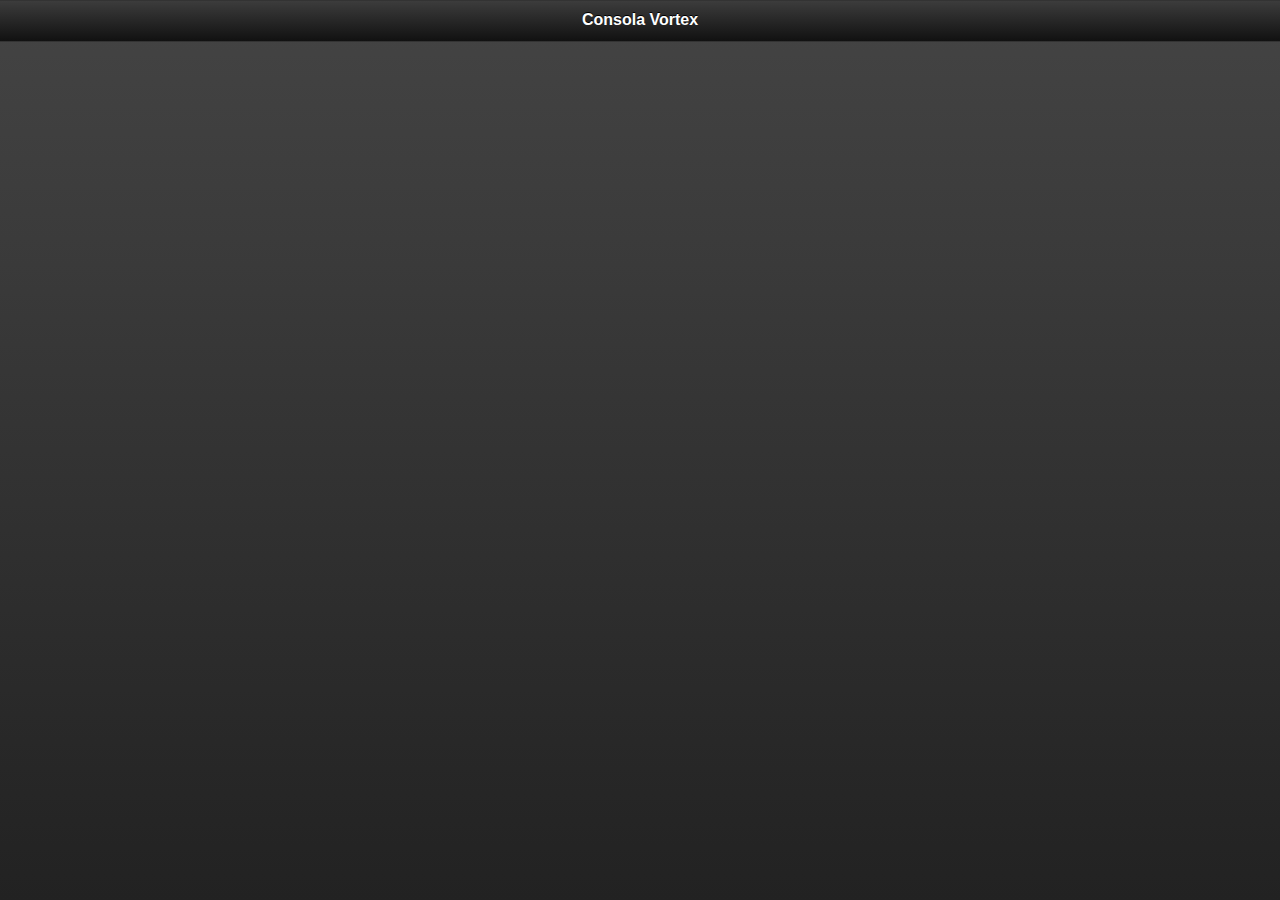
==== Consola.html @ 68f47534 "2_3_Enviar y recibir mensajes basico" ====
<!DOCTYPE HTML>
<html>
	<head>
		<meta http-equiv="Content-Type" content="text/html; charset=UTF-8">    
        <meta name="viewport" content="width=device-width, initial-scale=1">
        <link rel="stylesheet" href="Consola.css" />
        <link rel="stylesheet" href="jquery.mobile-1.3.2/jquery.mobile-1.3.2.min.css" />
        <title>Vortex Commander</title>
	</head>
	
	<body>	
        <div data-role="page" id="pantalla_consola" data-theme="a">
            <div data-role="header">
                <h1>Consola Vortex</h1>
            </div>
        
            <div id="contenido" data-role="content" >	    
            </div>
        </div>
        
        <div id="plantillas">
                <div id="plantilla_consola" class="consola">
                    <form>
                        <label for="txt_filtro_entrada">Filtro de Entrada</label>
                        <textarea id="txt_filtro_entrada" rows="8" cols="40"></textarea>
                        <input id="btn_actualizar_filtro_entrada" type="button" value="Aplicar Filtro">
                    </form>                    
                    <form>
                        <label for="txt_filtro_salida">Filtro de Salida</label>
                        <textarea id="txt_filtro_salida" rows="8" cols="40"></textarea>
                    </form>
                    <form>
                        <label for="txt_mensajes_entrantes">Mensajes Recibidos</label>
                        <textarea id="txt_mensajes_entrantes" rows="20" cols="40"></textarea>
                    </form> 
                    <form>
                        <label for="txt_mensaje_para_enviar">Enviar</label>
                        <textarea id="txt_mensaje_para_enviar" rows="8" cols="40"></textarea>
                        <input id="btn_enviar_mensaje" type="button" value="->">
                    </form>                     
                </div>   
        </div>  
    </body>    
    <script type="text/javascript" src="jquery-1.10.2.min.js"></script> 
    <script src="jquery.mobile-1.3.2/jquery.mobile-1.3.2.min.js"></script>
    <script type="text/javascript" src="VortexJS/Vortex.js"></script>
    <script type="text/javascript" src="VortexJS/FiltrosYTransformaciones.js"></script>
    <script type="text/javascript" src="VortexJS/NodoClienteHTTP.js"></script> 
    <script type="text/javascript" src="VortexJS/GeneradorDeIdMensaje.js"></script> 
    <script type="text/javascript" src="VortexJS/NodoClienteHTTP.js"></script> 
    <script type="text/javascript" src="VortexJS/NodoMultiplexor.js"></script> 
    <script type="text/javascript" src="VortexJS/NodoPortalBidi.js"></script> 
    <script type="text/javascript" src="VortexJS/NodoPortalBidiMonoFiltro.js"></script> 
    <script type="text/javascript" src="VortexJS/NodoRouter.js"></script> 
    <script type="text/javascript" src="VortexJS/PataConectora.js"></script> 
    <script type="text/javascript" src="VortexJS/Canal.js"></script> 
    <script type="text/javascript" src="VortexJS/NodoPortalConCanal.js"></script> 
    <script type="text/javascript" src="VortexJS/NodoPortalBidiMonoFiltroConCanal.js"></script> 
    <script type="text/javascript" src="VortexJS/NodoConectorSocket.js"></script>
    
    <script type="text/javascript" src="Consola.js"></script> 
    <script type="text/javascript" src="Launcher.js"></script> 
    <script type="text/javascript" src="phonegap.js"></script>
</html>
---- Consola.css ----
#plantillas{
    display:none;
}

.textarea_con_error{
    background-color:red;
}
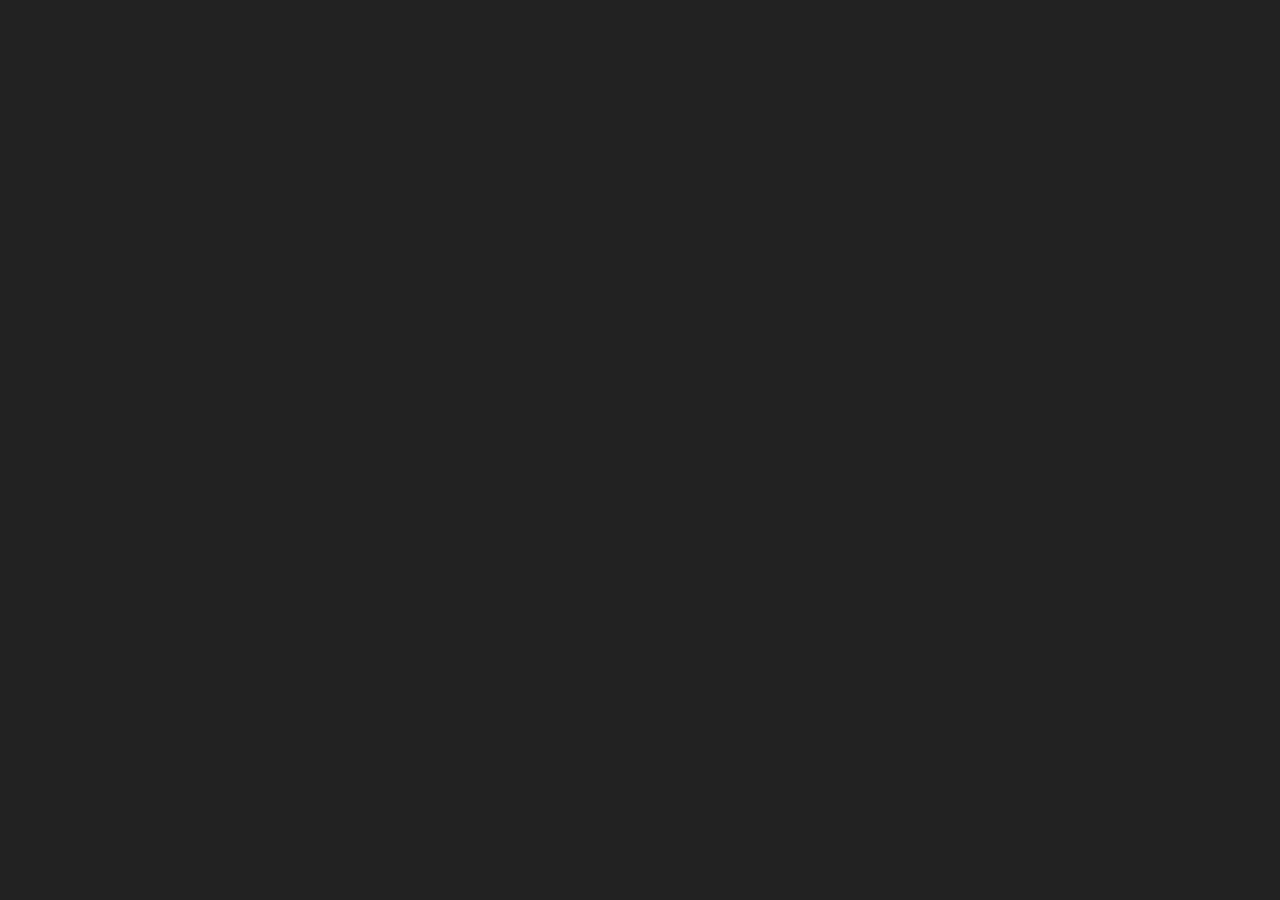
==== commit 07bef6b2: "6_Filtros_en_paneles_desplegables" ====
--- a/Consola.html
+++ b/Consola.html
@@ -5,40 +5,43 @@
         <meta name="viewport" content="width=device-width, initial-scale=1">
         <link rel="stylesheet" href="Consola.css" />
         <link rel="stylesheet" href="jquery.mobile-1.3.2/jquery.mobile-1.3.2.min.css" />
-        <title>Vortex Commander</title>
+        <title>Consola</title>
 	</head>
 	
 	<body>	
         <div data-role="page" id="pantalla_consola" data-theme="a">
+            <div data-role="panel" id="panel_filtro_entrada" class="panel_filtro" position="left" data-display="push" data-theme="f">      
+                <div class="titulo_panel">Filtro de Entrada</div>
+                <textarea id="txt_filtro_entrada" rows="8" cols="40"></textarea>
+                <div id="contenedor_btn_actualizar_filtro_entrada">
+                    <input id="btn_actualizar_filtro_entrada" type="button" value="Aplicar Filtro"> 
+                </div>                            
+            </div>
+            <div data-role="panel" id="panel_filtro_salida" class="panel_filtro" data-position="right" data-display="push" data-theme="f">
+                <div class="titulo_panel">Filtro de Salida </div>
+                <textarea id="txt_filtro_salida" rows="8" cols="40"></textarea>
+            </div>
             <div data-role="header">
+                <a href="#panel_filtro_entrada">Entrada</a>
                 <h1>Consola Vortex</h1>
+                <a href="#panel_filtro_salida">Salida</a>
             </div>
         
-            <div id="contenido" data-role="content" >	    
+            <div id="contenido" data-role="content" >	
+                <form>
+                    <label for="txt_mensajes_entrantes">Mensajes Recibidos</label>
+                    <textarea id="txt_mensajes_entrantes" rows="20" cols="40"></textarea>
+                </form> 
+                <form>
+                    <label for="txt_mensaje_para_enviar">Enviar</label>
+                    <textarea id="txt_mensaje_para_enviar" rows="8" cols="40"></textarea>
+                    <input id="btn_enviar_mensaje" type="button" value="->">
+                </form>                      
             </div>
         </div>
         
         <div id="plantillas">
-                <div id="plantilla_consola" class="consola">
-                    <form>
-                        <label for="txt_filtro_entrada">Filtro de Entrada</label>
-                        <textarea id="txt_filtro_entrada" rows="8" cols="40"></textarea>
-                        <input id="btn_actualizar_filtro_entrada" type="button" value="Aplicar Filtro">
-                    </form>                    
-                    <form>
-                        <label for="txt_filtro_salida">Filtro de Salida</label>
-                        <textarea id="txt_filtro_salida" rows="8" cols="40"></textarea>
-                    </form>
-                    <form>
-                        <label for="txt_mensajes_entrantes">Mensajes Recibidos</label>
-                        <textarea id="txt_mensajes_entrantes" rows="20" cols="40"></textarea>
-                    </form> 
-                    <form>
-                        <label for="txt_mensaje_para_enviar">Enviar</label>
-                        <textarea id="txt_mensaje_para_enviar" rows="8" cols="40"></textarea>
-                        <input id="btn_enviar_mensaje" type="button" value="->">
-                    </form>                     
-                </div>   
+                
         </div>  
     </body>    
     <script type="text/javascript" src="jquery-1.10.2.min.js"></script> 
--- a/Consola.css
+++ b/Consola.css
@@ -4,4 +4,47 @@
 
 .textarea_con_error{
     background-color:red;
+}
+
+.panel_filtro .ui-panel-inner{
+    position: absolute;
+    top:0px;
+    bottom:0px;
+    left:0px;
+    right:0px;
+}
+
+.panel_filtro .titulo_panel{
+    position: absolute;
+    text-align: center;
+    top: 14px;
+    left: 12px;
+    right: 12px;
+}
+
+#panel_filtro_entrada #txt_filtro_entrada{
+    position: absolute;
+    top:36px;
+    bottom:50px;
+    left:12px;
+    right:12px;
+    height:initial;
+    width:initial;
+}
+
+#panel_filtro_entrada #contenedor_btn_actualizar_filtro_entrada{
+    position: absolute;
+    bottom:0px;
+    left:12px;
+    right:12px;
+}
+
+#panel_filtro_salida #txt_filtro_salida{
+    position: absolute;
+    top:36px;
+    bottom:12px;
+    left:12px;
+    right:12px;
+    height:initial;
+    width:initial;
 }